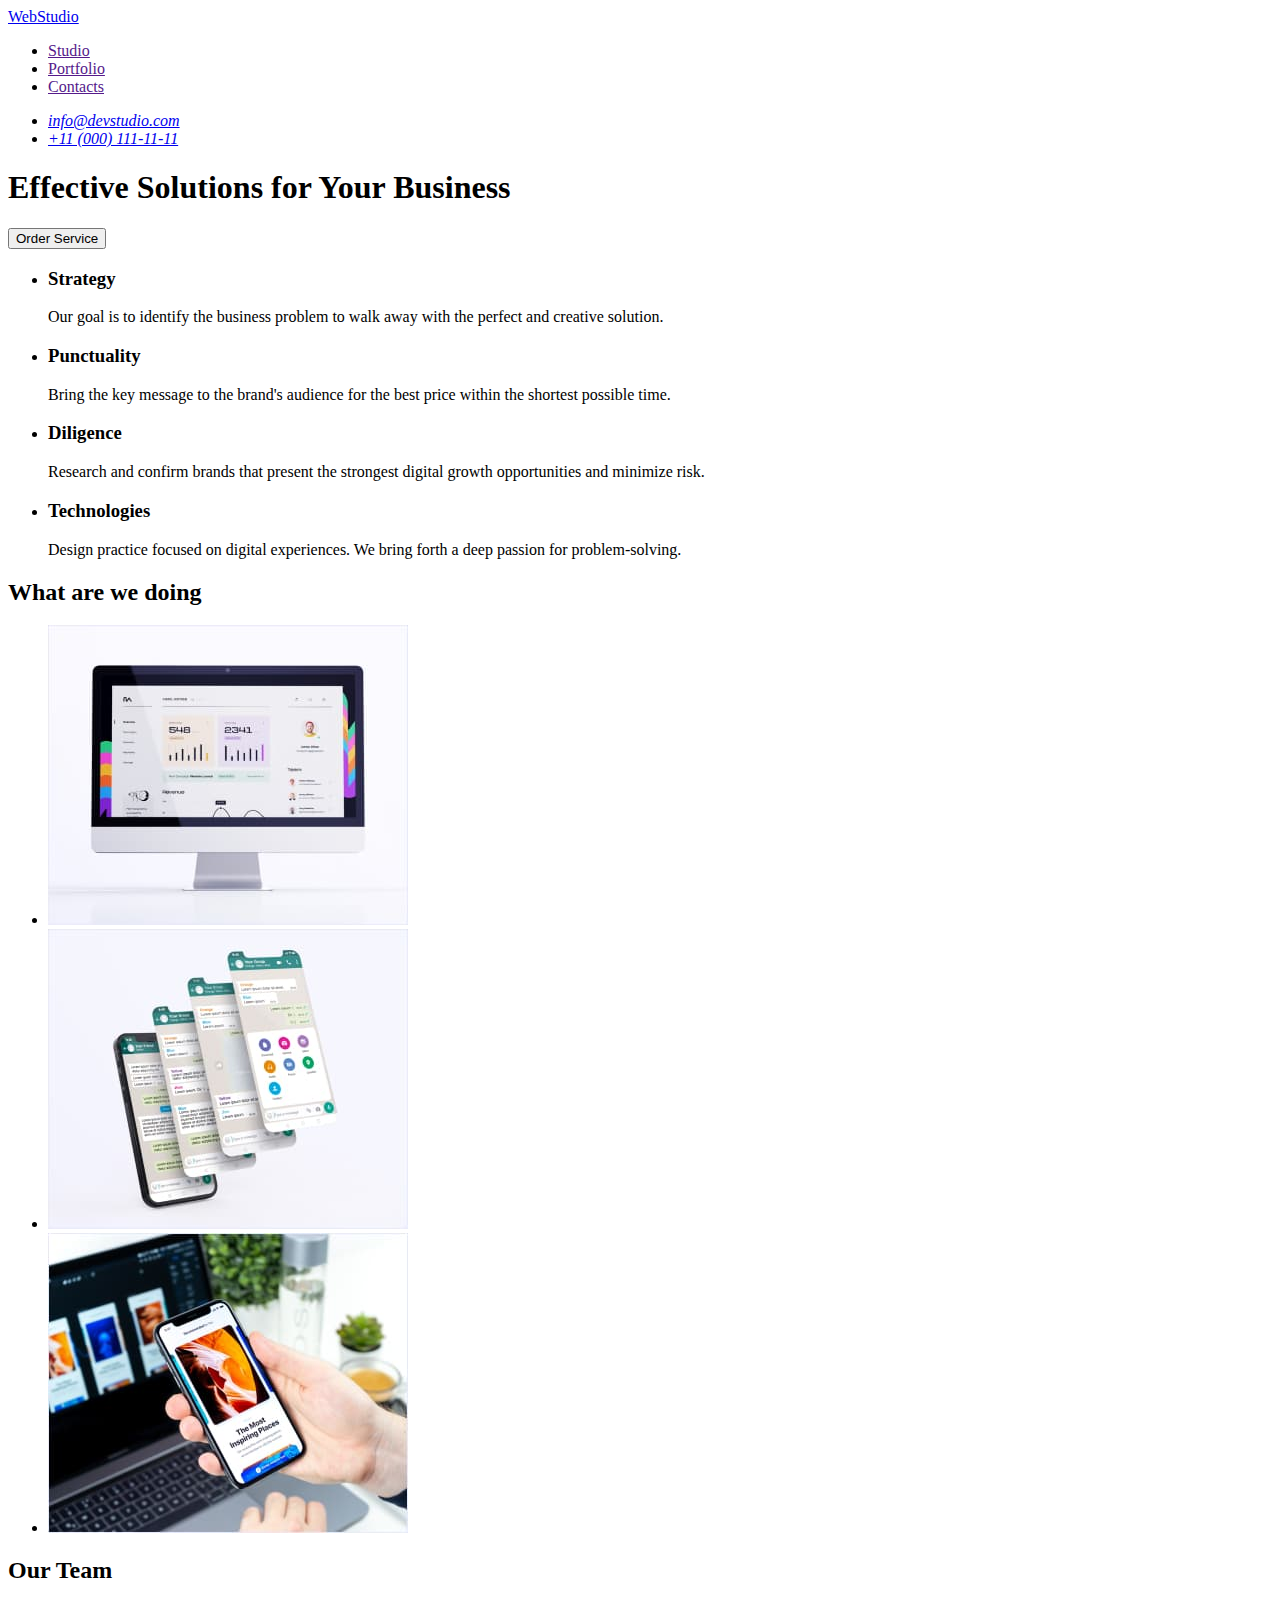
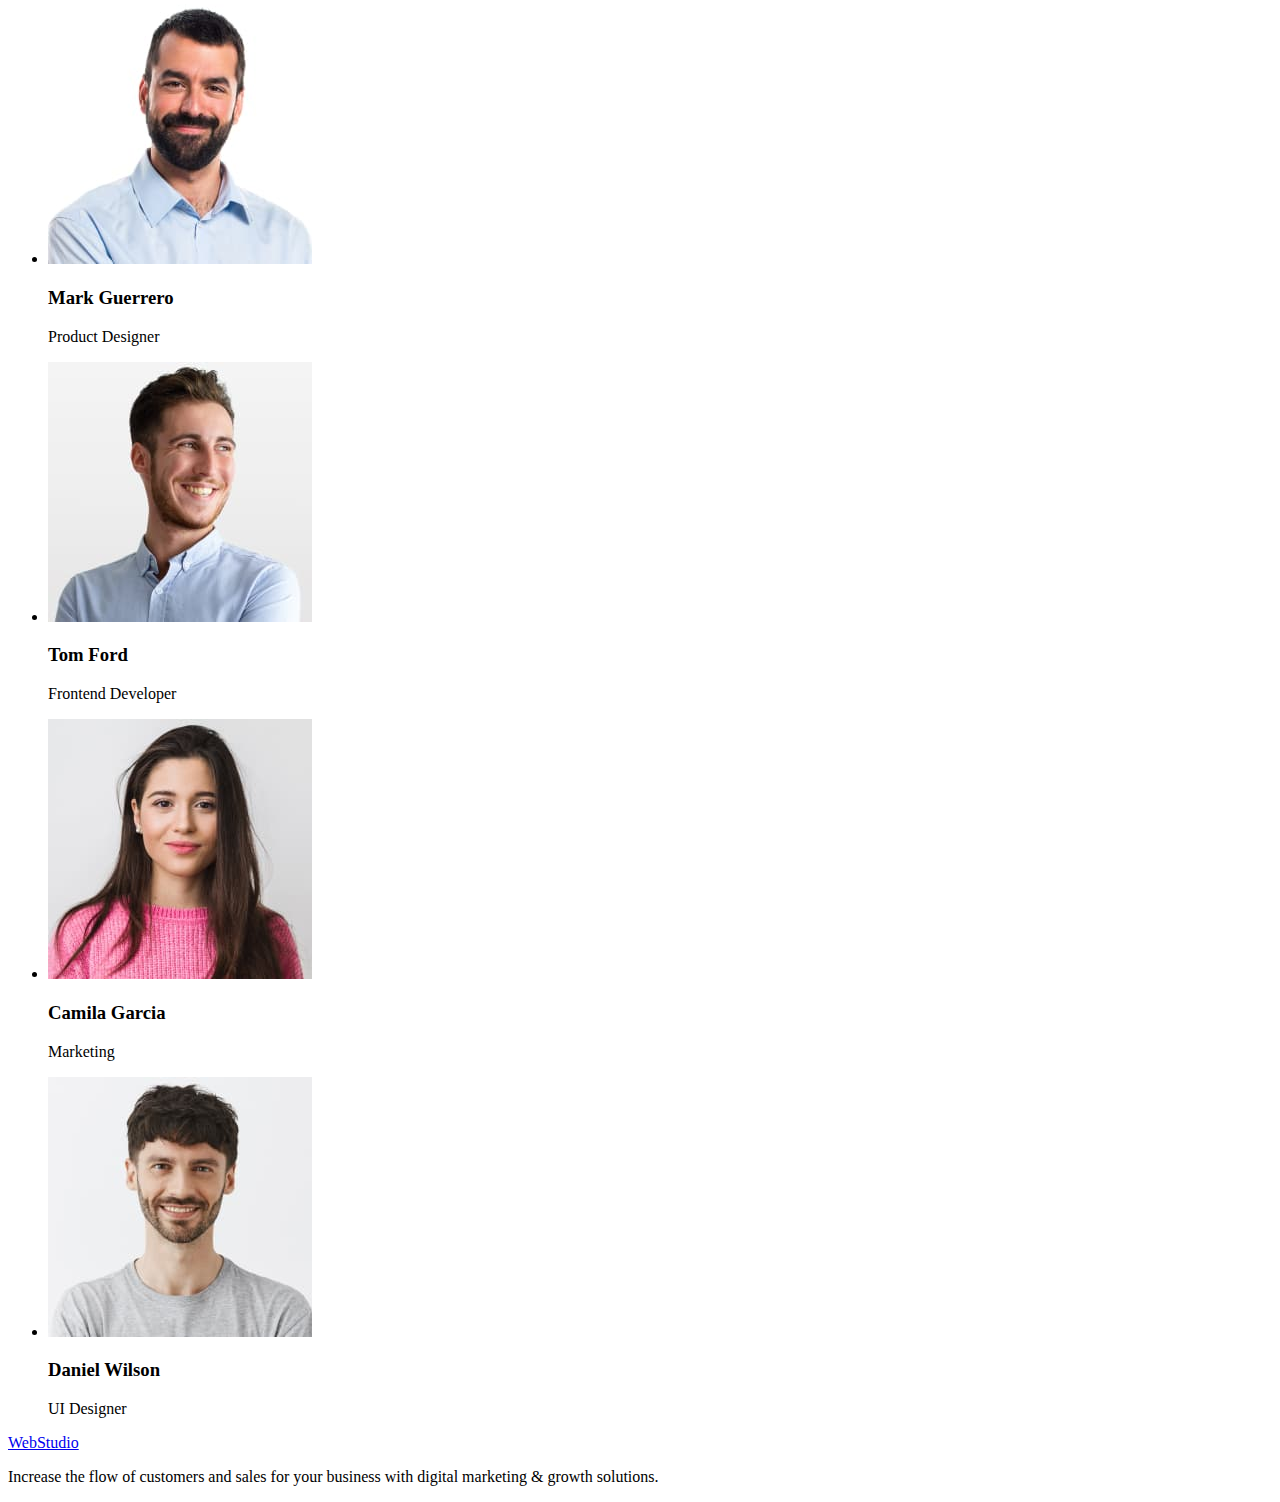
==== index.html @ 7295c1b5 "19-02-load-new-files" ====
<!DOCTYPE html>
<html lang="en">
<head>
    <meta charset="UTF-8">
    <meta http-equiv="X-UA-Compatible" content="IE=edge">
    <meta name="viewport" content="width=device-width, initial-scale=1.0">
    <title>Webstudio</title>
</head>
<body>
    <header>
        <nav>
            <a href="./index.html">WebStudio</a>
            <ul>
                <li><a href="">Studio</a></li>
                <li><a href="">Portfolio</a></li>
                <li><a href="">Contacts</a></li>
            </ul>
        </nav>
        
        <address>
            <ul>
                <li><a href="mailto:info@devstudio.com">info@devstudio.com</a></li>
                <li><a href="tel:+110001111111">+11 (000) 111-11-11</a></li>
            </ul>
        </address>

    </header>

    <main>
        <!-- Hero section -->
        <section>
            
            <h1>Effective Solutions for Your Business</h1> 
            <button type="button">Order Service</button>
            
        </section>
        <!-- /Hero section -->

        <!-- Our advanteges -->
        <section>
            <h2 hidden>Our advanteges</h2>
            <ul>
                <li>
                    <h3>Strategy</h3>
                    <p>Our goal is to identify the business
                    problem to walk away with the perfect and creative solution.</p>
                </li>
                <li>
                    <h3>Punctuality</h3>
                    <p>Bring the key message to the brand's audience for the best price within the shortest possible time.</p>
                </li>
                <li>
                    <h3>Diligence</h3>
                    <p>Research and confirm brands that present the strongest digital growth opportunities and minimize risk.</p>
                </li>
                <li>
                    <h3>Technologies</h3>
                    <p>Design practice focused on digital experiences. We bring forth a deep passion for problem-solving.</p>
                </li>
            </ul>
        </section>
        <!-- /Our advanteges -->

        <!-- What are we doing -->
        <section>
            <h2>What are we doing</h2>
            <ul>
                <li><img src="./images/project-1.jpg" alt="site" width="360" height="300"></li>
                <li><img src="./images/project-2.jpg" alt="messenger" width="360" height="300"></li>
                <li><img src="./images/project-3.jpg" alt="application" width="360" height="300"></li>
            </ul>
        </section>
        <!-- /What are we doing -->

        <!-- Team -->
<section>
    <h2>Our Team</h2>
    <ul>
        <li>
            <img src="./images/mark.jpg" alt="member of a team" width="264" height="260">
            <h3>Mark Guerrero</h3>
            <p>Product Designer</p>
        </li>
        <li>
            <img src="./images/tom.jpg" alt="member of a team" width="264" height="260">
            <h3>Tom Ford</h3>
            <p>Frontend Developer</p>
        </li>
        <li>
            <img src="./images/camila.jpg" alt="member of a team" width="264" height="260">
            <h3>Camila Garcia</h3>
            <p>Marketing</p>
        </li>
        <li>
            <img src="./images/daniel.jpg" alt="member of a team" width="264" height="260">
            <h3>Daniel Wilson</h3>
            <p>UI Designer</p>
        </li>
    </ul>
</section>
        <!-- /Team -->
    </main>

    <footer>
        <a href="./index.html">WebStudio</a>
        <p>Increase the flow of customers and sales for your business with digital marketing & growth solutions.</p>
    </footer>
    
</body>
</html>
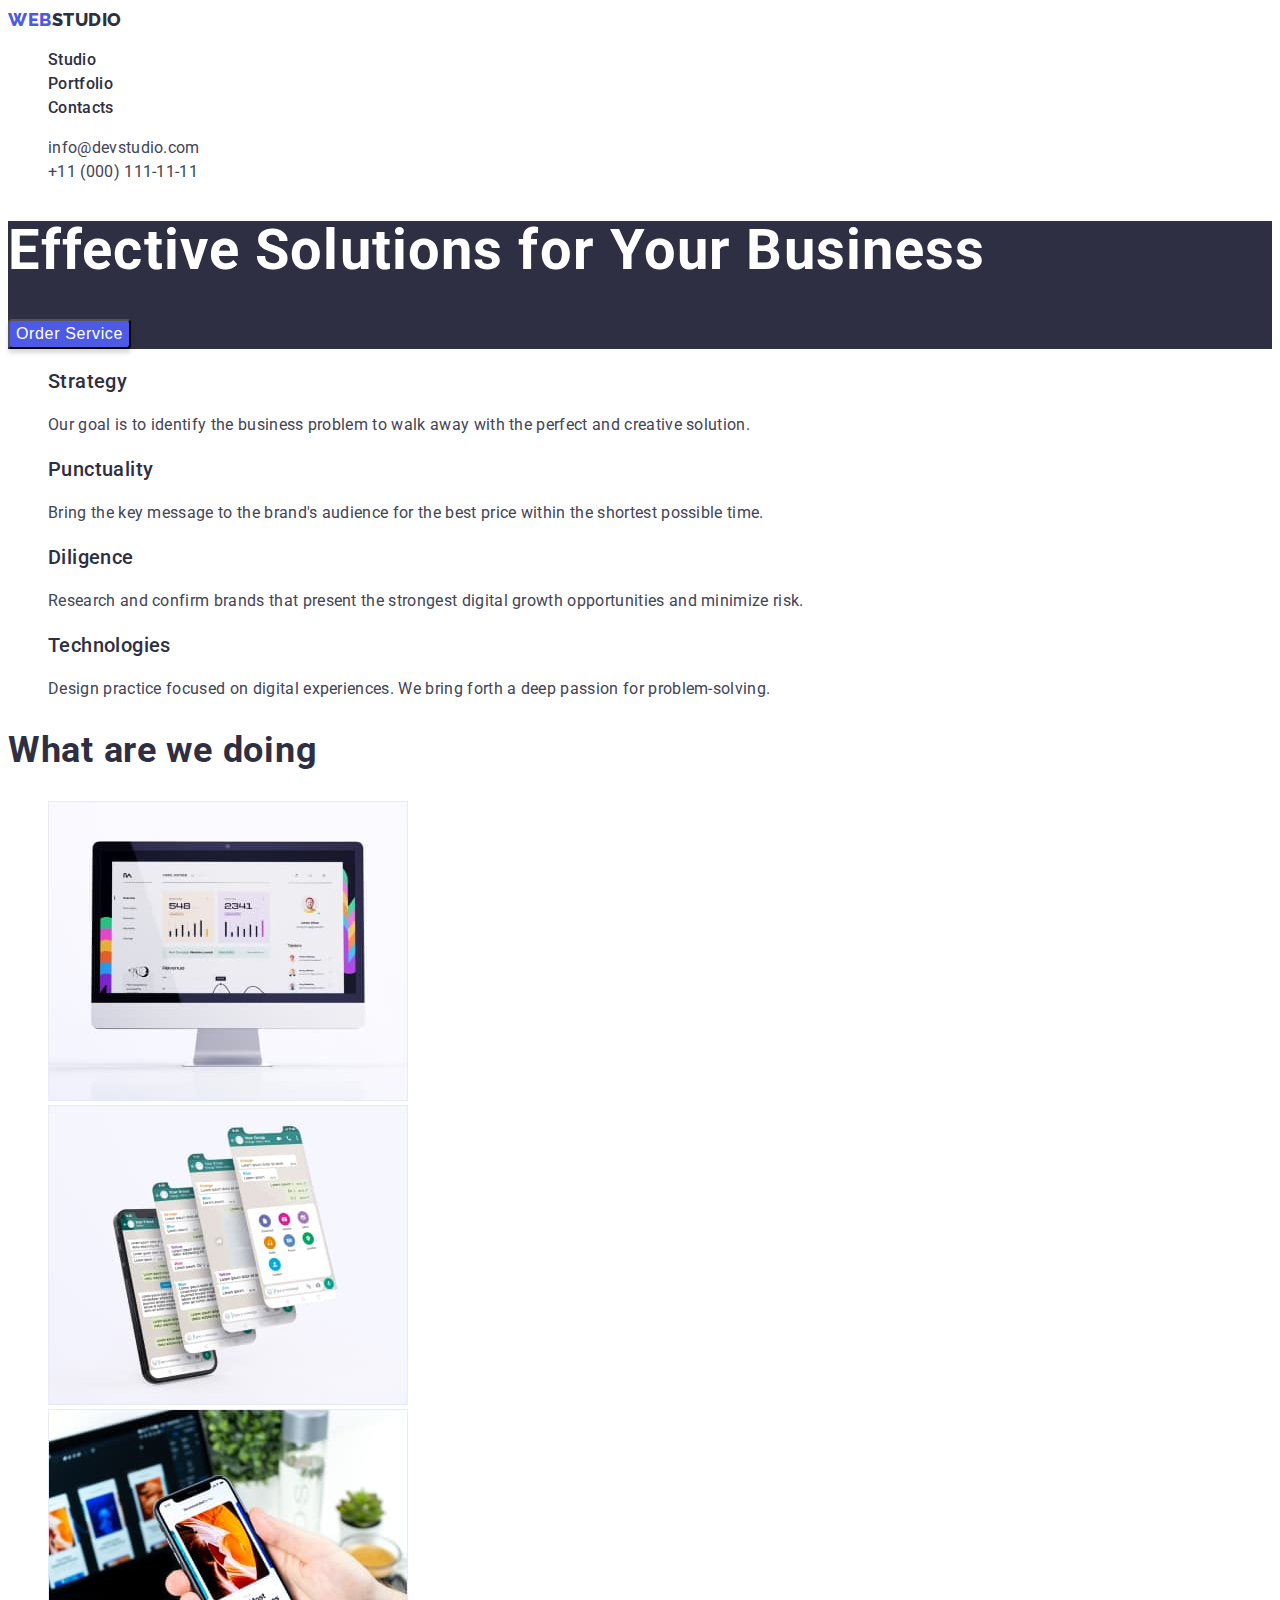
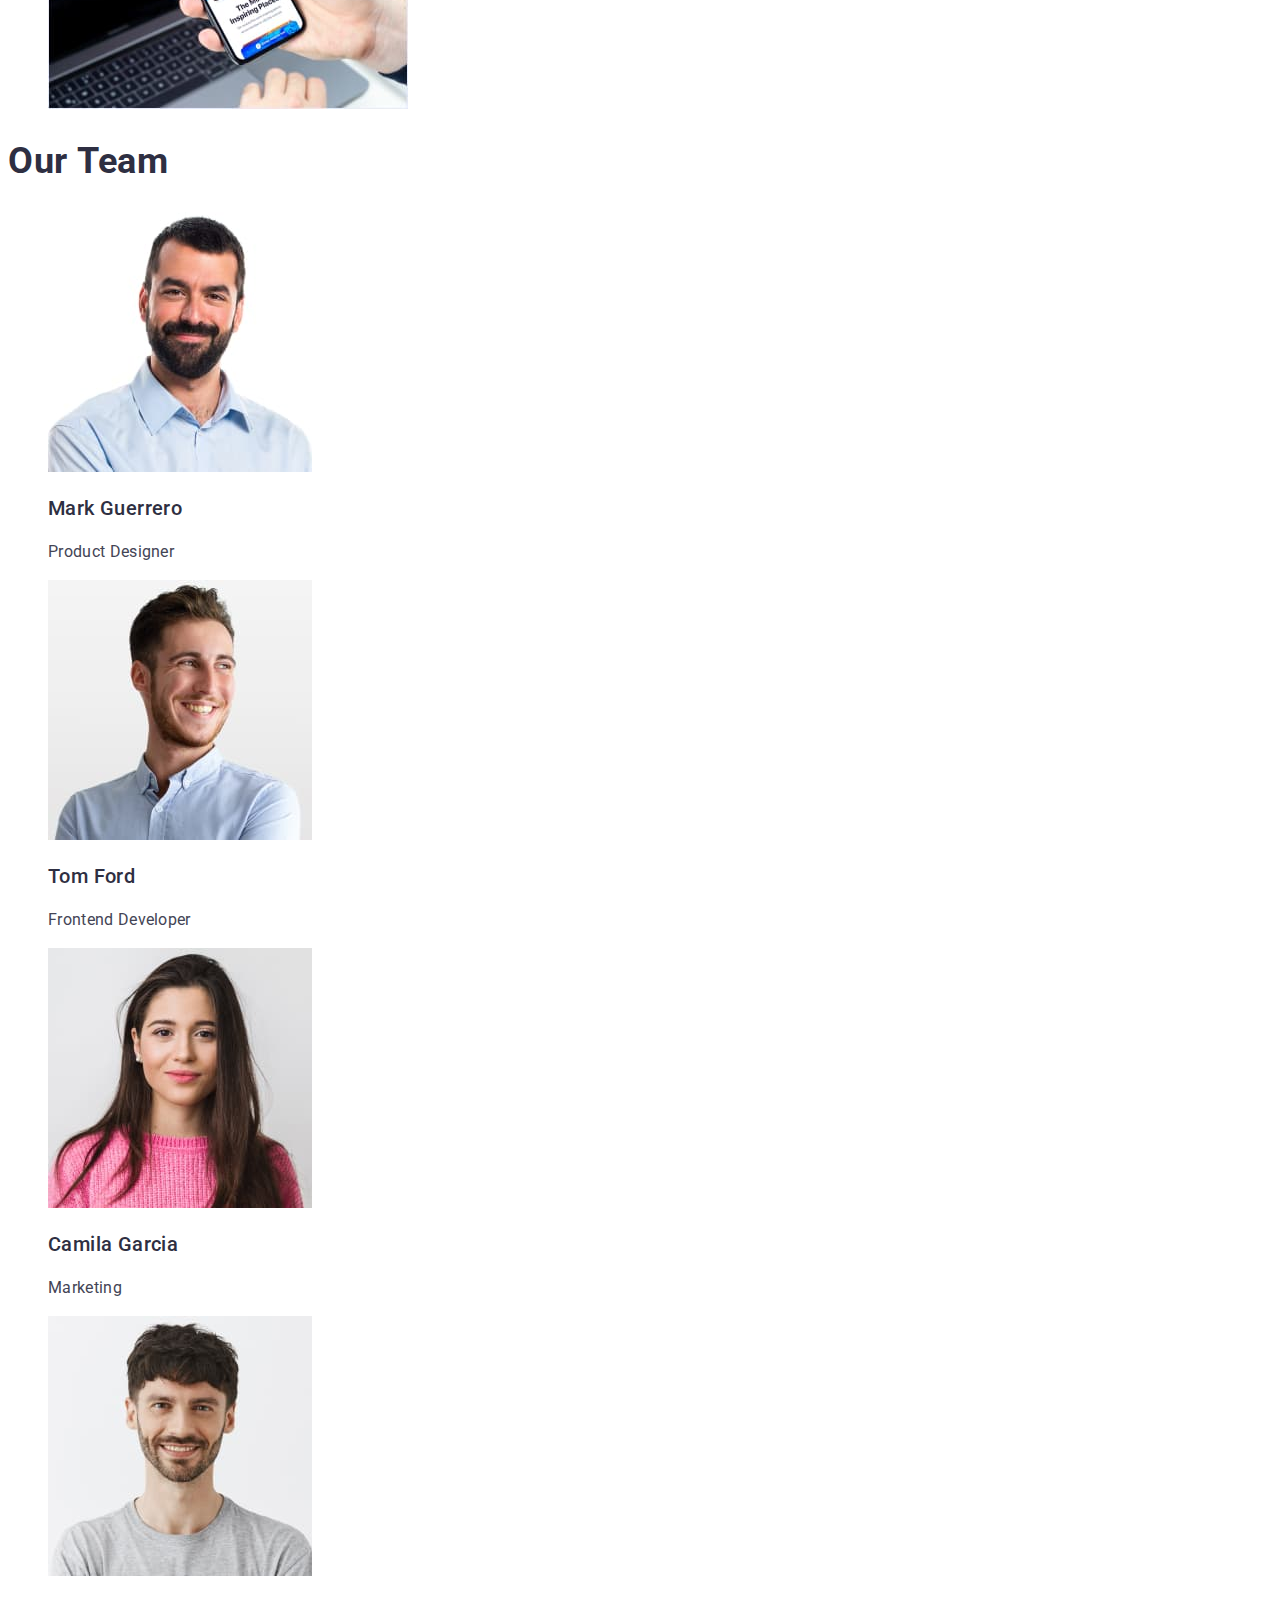
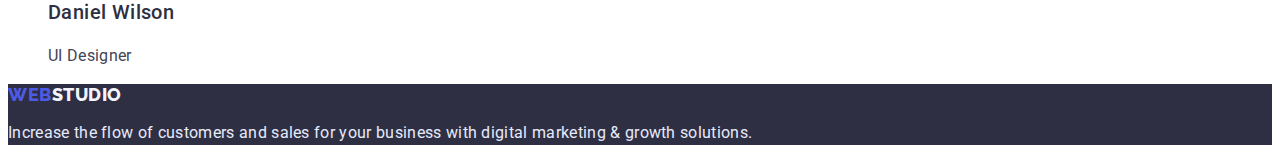
==== commit c3462f15: "final" ====
--- a/index.html
+++ b/index.html
@@ -5,22 +5,26 @@
     <meta http-equiv="X-UA-Compatible" content="IE=edge">
     <meta name="viewport" content="width=device-width, initial-scale=1.0">
     <title>Webstudio</title>
+    <link rel="preconnect" href="https://fonts.googleapis.com">
+    <link rel="preconnect" href="https://fonts.gstatic.com" crossorigin>
+    <link href="https://fonts.googleapis.com/css2?family=Raleway:wght@800&family=Roboto:wght@400;500;700&display=swap" rel="stylesheet">
+    <link rel="stylesheet" href="./css/style.css">
 </head>
 <body>
-    <header>
-        <nav>
-            <a href="./index.html">WebStudio</a>
-            <ul>
-                <li><a href="">Studio</a></li>
-                <li><a href="">Portfolio</a></li>
-                <li><a href="">Contacts</a></li>
+    <header class="header">
+        <nav class="header-nav">
+            <a class="header-logo link " href="./index.html"><span class="header-logo-web" >WEB</span><span class="header-logo-studio">STUDIO</span> </a>
+            <ul class="header-list list">
+                <li class="header-item"><a href="" class="header-link link ">Studio</a></li>
+                <li class="header-item"><a href="" class="header-link link ">Portfolio</a></li>
+                <li class="header-item"><a href="" class="header-link link ">Contacts</a></li>
             </ul>
         </nav>
         
-        <address>
-            <ul>
-                <li><a href="mailto:info@devstudio.com">info@devstudio.com</a></li>
-                <li><a href="tel:+110001111111">+11 (000) 111-11-11</a></li>
+        <address class="header-address">
+            <ul class="header-address-list list">
+                <li class="header-address-item"><a href="mailto:info@devstudio.com" class="header-mail link ">info@devstudio.com</a></li>
+                <li class="header-address-item"><a href="tel:+110001111111" class="header-tel link ">+11 (000) 111-11-11</a></li>
             </ul>
         </address>
 
@@ -28,82 +32,82 @@
 
     <main>
         <!-- Hero section -->
-        <section>
+        <section class="hero">
             
-            <h1>Effective Solutions for Your Business</h1> 
-            <button type="button">Order Service</button>
+            <h1 class="hero-title">Effective Solutions for Your Business</h1> 
+            <button class="hero-btn" type="button">Order Service</button>
             
         </section>
         <!-- /Hero section -->
 
         <!-- Our advanteges -->
-        <section>
+        <section class="our-advanteges">
             <h2 hidden>Our advanteges</h2>
-            <ul>
-                <li>
-                    <h3>Strategy</h3>
-                    <p>Our goal is to identify the business
+            <ul class="our-advanteges-list list">
+                <li class="our-advanteges-item">
+                    <h3 class="list-subtitle-our-advanteges">Strategy</h3>
+                    <p class="list-text-our-advanteges">Our goal is to identify the business
                     problem to walk away with the perfect and creative solution.</p>
                 </li>
-                <li>
-                    <h3>Punctuality</h3>
-                    <p>Bring the key message to the brand's audience for the best price within the shortest possible time.</p>
+                <li class="our-advanteges-item">
+                    <h3 class="list-subtitle-our-advanteges">Punctuality</h3>
+                    <p class="list-text-our-advanteges">Bring the key message to the brand's audience for the best price within the shortest possible time.</p>
                 </li>
-                <li>
-                    <h3>Diligence</h3>
-                    <p>Research and confirm brands that present the strongest digital growth opportunities and minimize risk.</p>
+                <li class="our-advanteges-item">
+                    <h3 class="list-subtitle-our-advanteges">Diligence</h3>
+                    <p class="list-text-our-advanteges">Research and confirm brands that present the strongest digital growth opportunities and minimize risk.</p>
                 </li>
-                <li>
-                    <h3>Technologies</h3>
-                    <p>Design practice focused on digital experiences. We bring forth a deep passion for problem-solving.</p>
+                <li class="our-advanteges-item">
+                    <h3 class="list-subtitle-our-advanteges">Technologies</h3>
+                    <p class="list-text-our-advanteges">Design practice focused on digital experiences. We bring forth a deep passion for problem-solving.</p>
                 </li>
             </ul>
         </section>
         <!-- /Our advanteges -->
 
         <!-- What are we doing -->
-        <section>
-            <h2>What are we doing</h2>
-            <ul>
-                <li><img src="./images/project-1.jpg" alt="site" width="360" height="300"></li>
-                <li><img src="./images/project-2.jpg" alt="messenger" width="360" height="300"></li>
-                <li><img src="./images/project-3.jpg" alt="application" width="360" height="300"></li>
+        <section class="what-are-we-doing">
+            <h2 class="subtitle-what-are-we-doing">What are we doing</h2>
+            <ul class="list-what-are-we-doing list">
+                <li class="item-what-are-we-doing"><img src="./images/project-1.jpg" alt="site" width="360" height="300"></li>
+                <li class="item-what-are-we-doing"><img src="./images/project-2.jpg" alt="messenger" width="360" height="300"></li>
+                <li class="item-what-are-we-doing"><img src="./images/project-3.jpg" alt="application" width="360" height="300"></li>
             </ul>
         </section>
         <!-- /What are we doing -->
 
         <!-- Team -->
-<section>
-    <h2>Our Team</h2>
-    <ul>
-        <li>
+<section class="team">
+    <h2 class="subtitle-team">Our Team</h2>
+    <ul class="list-team list">
+        <li class="item-team">
             <img src="./images/mark.jpg" alt="member of a team" width="264" height="260">
-            <h3>Mark Guerrero</h3>
-            <p>Product Designer</p>
+            <h3 class="subtitle-team-list">Mark Guerrero</h3>
+            <p class="text-list-team">Product Designer</p>
         </li>
-        <li>
+        <li class="item-team">
             <img src="./images/tom.jpg" alt="member of a team" width="264" height="260">
-            <h3>Tom Ford</h3>
-            <p>Frontend Developer</p>
+            <h3 class="subtitle-team-list">Tom Ford</h3>
+            <p class="text-list-team">Frontend Developer</p>
         </li>
-        <li>
+        <li class="item-team">
             <img src="./images/camila.jpg" alt="member of a team" width="264" height="260">
-            <h3>Camila Garcia</h3>
-            <p>Marketing</p>
+            <h3 class="subtitle-team-list">Camila Garcia</h3>
+            <p class="text-list-team">Marketing</p>
         </li>
-        <li>
+        <li class="item-team">
             <img src="./images/daniel.jpg" alt="member of a team" width="264" height="260">
-            <h3>Daniel Wilson</h3>
-            <p>UI Designer</p>
+            <h3 class="subtitle-team-list">Daniel Wilson</h3>
+            <p class="text-list-team">UI Designer</p>
         </li>
     </ul>
 </section>
         <!-- /Team -->
     </main>
 
-    <footer>
-        <a href="./index.html">WebStudio</a>
-        <p>Increase the flow of customers and sales for your business with digital marketing & growth solutions.</p>
+    <footer class="footer">
+        <a class="footer-logo link " href="./index.html"><span class="footer-logo-web" >WEB</span><span class="footer-logo-studio">STUDIO</span> </a>
+        <p class="footer-text">Increase the flow of customers and sales for your business with digital marketing & growth solutions.</p>
     </footer>
     
 </body>
--- a/css/style.css
+++ b/css/style.css
@@ -0,0 +1,254 @@
+body {
+    font-family: 'Roboto', sans-serif;
+}
+
+.list {
+list-style: none;
+}
+
+.link {
+text-decoration: none;
+}
+/* Header */
+
+.header {
+}
+.header-nav {
+}
+
+
+.header-logo {
+font-family: 'Raleway';
+font-style: normal;
+font-weight: 800;
+font-size: 18px;
+line-height: 1.33;
+letter-spacing: 0.03em;   
+}
+.header-logo-web {
+color: #4D5AE5;
+}
+.header-logo-studio {
+color: #2E2F42;
+}
+.header-list {
+}
+.header-item {
+}
+.header-link {
+    font-weight: 500;
+font-size: 16px;
+line-height: 1.5;
+letter-spacing: 0.02em;
+color: #2E2F42;
+}
+
+.header-link:hover {
+    color: #404BBF;
+}
+
+.header-link:focus {
+    color: #404BBF;
+}
+.header-address {
+}
+.header-address-list {
+}
+.header-address-item {
+}
+.header-tel , .header-mail {
+    font-style: normal;
+    font-weight: 400;
+font-size: 16px;
+line-height: 1.5;
+letter-spacing: 0.02em;
+color: #434455;
+}
+.header-tel:hover , .header-mail:hover {
+    color: #404BBF;
+}
+.header-tel:focus , .header-mail:focus {
+    color: #404BBF;
+}
+
+/* Hero */
+.hero {
+background: #2E2F42;}
+.hero-title {
+    font-weight: 700;
+font-size: 56px;
+line-height: 1.07;
+/* text-align: center; */
+letter-spacing: 0.02em;
+color: #FFFFFF;
+}
+.hero-btn {
+font-weight: 500;
+font-size: 16px;
+line-height: 1.5;
+/* display: flex; */
+/* align-items: center; */
+letter-spacing: 0.04em;
+color: #FFFFFF;
+background: #4D5AE5;
+box-shadow: 0px 4px 4px rgba(0, 0, 0, 0.15);
+border-radius: 4px;
+}
+.hero-btn:hover {
+    background: #404BBF;
+box-shadow: 0px 4px 4px rgba(0, 0, 0, 0.15);
+border-radius: 4px;
+}
+.hero-btn:focus {
+    background: #404BBF;
+box-shadow: 0px 4px 4px rgba(0, 0, 0, 0.15);
+border-radius: 4px;
+}
+
+/* Our advanteges */
+.our-advanteges {
+}
+.our-advanteges-list {
+}
+.our-advanteges-item {
+}
+.list-subtitle-our-advanteges {
+    font-weight: 500;
+font-size: 20px;
+line-height: 1.2;
+letter-spacing: 0.02em;
+color: #2E2F42;
+}
+.list-text-our-advanteges {
+    font-weight: 400;
+font-size: 16px;
+line-height: 1.5;
+letter-spacing: 0.02em;
+color: #434455;
+}
+
+/* What are we doing */
+.what-are-we-doing {
+}
+.subtitle-what-are-we-doing {
+    font-weight: 700;
+font-size: 36px;
+line-height: 1.11;
+letter-spacing: 0.02em;
+color: #2E2F42;
+}
+.list-what-are-we-doing {
+}
+.item-what-are-we-doing {
+}
+
+/* Team */
+.team {
+}
+.subtitle-team {
+    font-weight: 700;
+font-size: 36px;
+line-height: 1.11;
+letter-spacing: 0.02em;
+color: #2E2F42;
+}
+.list-team {
+}
+.item-team {
+}
+.subtitle-team-list {
+    font-weight: 500;
+font-size: 20px;
+line-height: 1.2;
+letter-spacing: 0.02em;
+color: #2E2F42;
+}
+.text-list-team {
+    font-weight: 400;
+font-size: 16px;
+line-height: 1.5;
+letter-spacing: 0.02em;
+color: #434455;
+}
+
+/* Footer */
+.footer {
+    background: #2E2F42;
+}
+.footer-logo {
+    font-family: 'Raleway';
+font-style: normal;
+font-weight: 800;
+font-size: 18px;
+line-height: 1.17;
+letter-spacing: 0.03em;
+}
+.footer-logo-web {
+    color: #4D5AE5;
+}
+.footer-logo-studio {
+    color: #F4F4FD;
+}
+.footer-text {
+    font-weight: 400;
+font-size: 16px;
+line-height: 1.5;
+letter-spacing: 0.02em;
+color: #E7E9FC;
+}
+
+/* Portfolio */
+.portfolio-filters {
+}
+.portfolio-list {
+}
+.portfolio-item-list {
+}
+.portfolio-button {
+    background: #F4F4FD;
+    font-weight: 500;
+font-size: 16px;
+line-height: 1.5;
+letter-spacing: 0.04em;
+color: #4D5AE5;
+}
+.portfolio-button:hover {
+background: #404BBF;
+font-weight: 500;
+font-size: 16px;
+line-height: 1.5;
+letter-spacing: 0.04em;
+color: #FFFFFF;
+}
+.portfolio-button:focus {
+    background: #404BBF;
+    font-weight: 500;
+    font-size: 16px;
+    line-height: 1.5;
+    letter-spacing: 0.04em;
+    color: #FFFFFF;
+}
+.portfolio-examples-one {
+}
+.portfolio-examples-two {
+}
+.portfolio-examples-three {
+}
+.portfolio-examples-list {
+}
+.portfolio-examples-item {
+}
+.portfolio-item-subtitles {
+    font-weight: 500;
+    font-size: 20px;
+    line-height: 1.2;
+    letter-spacing: 0.02em;
+    color: #2E2F42;
+}
+.portfolio-item-text {
+    font-weight: 400;
+    font-size: 16px;
+    line-height: 1.5;
+    letter-spacing: 0.02em;
+    color: #434455;
+}
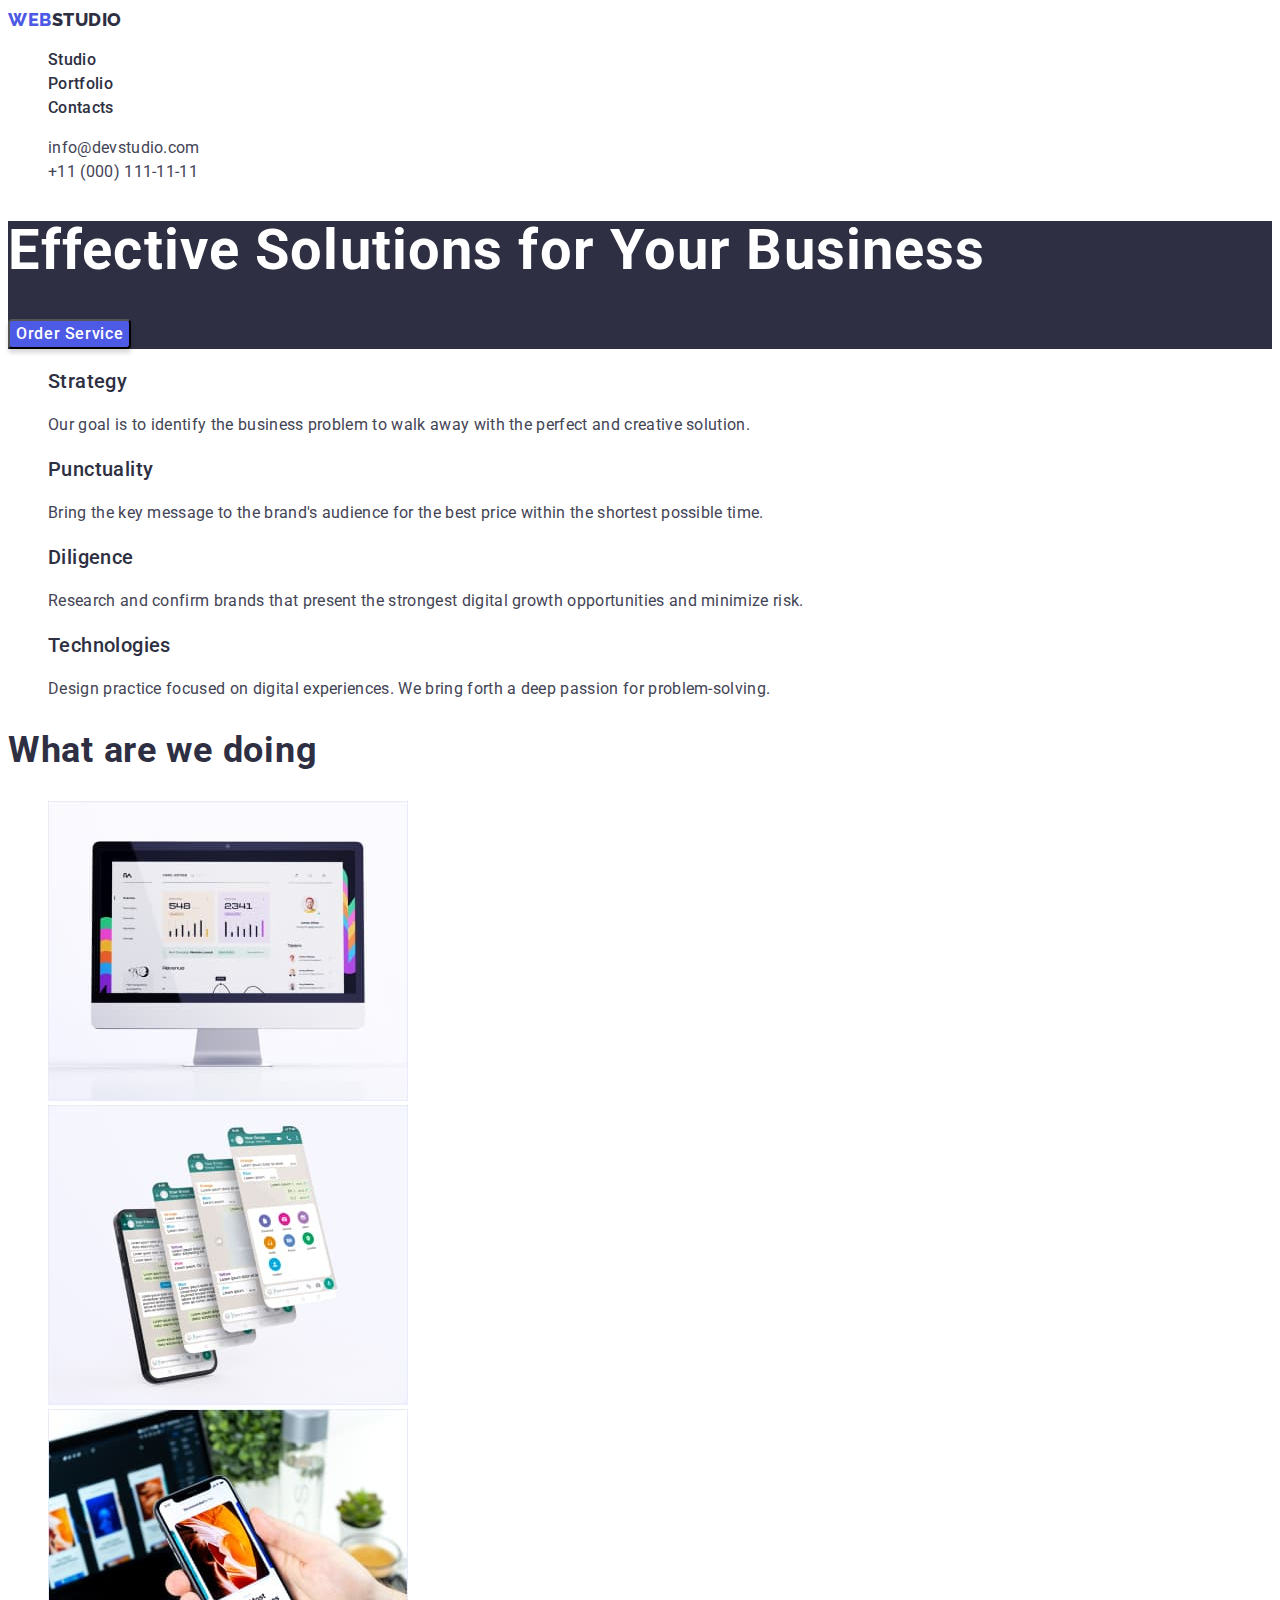
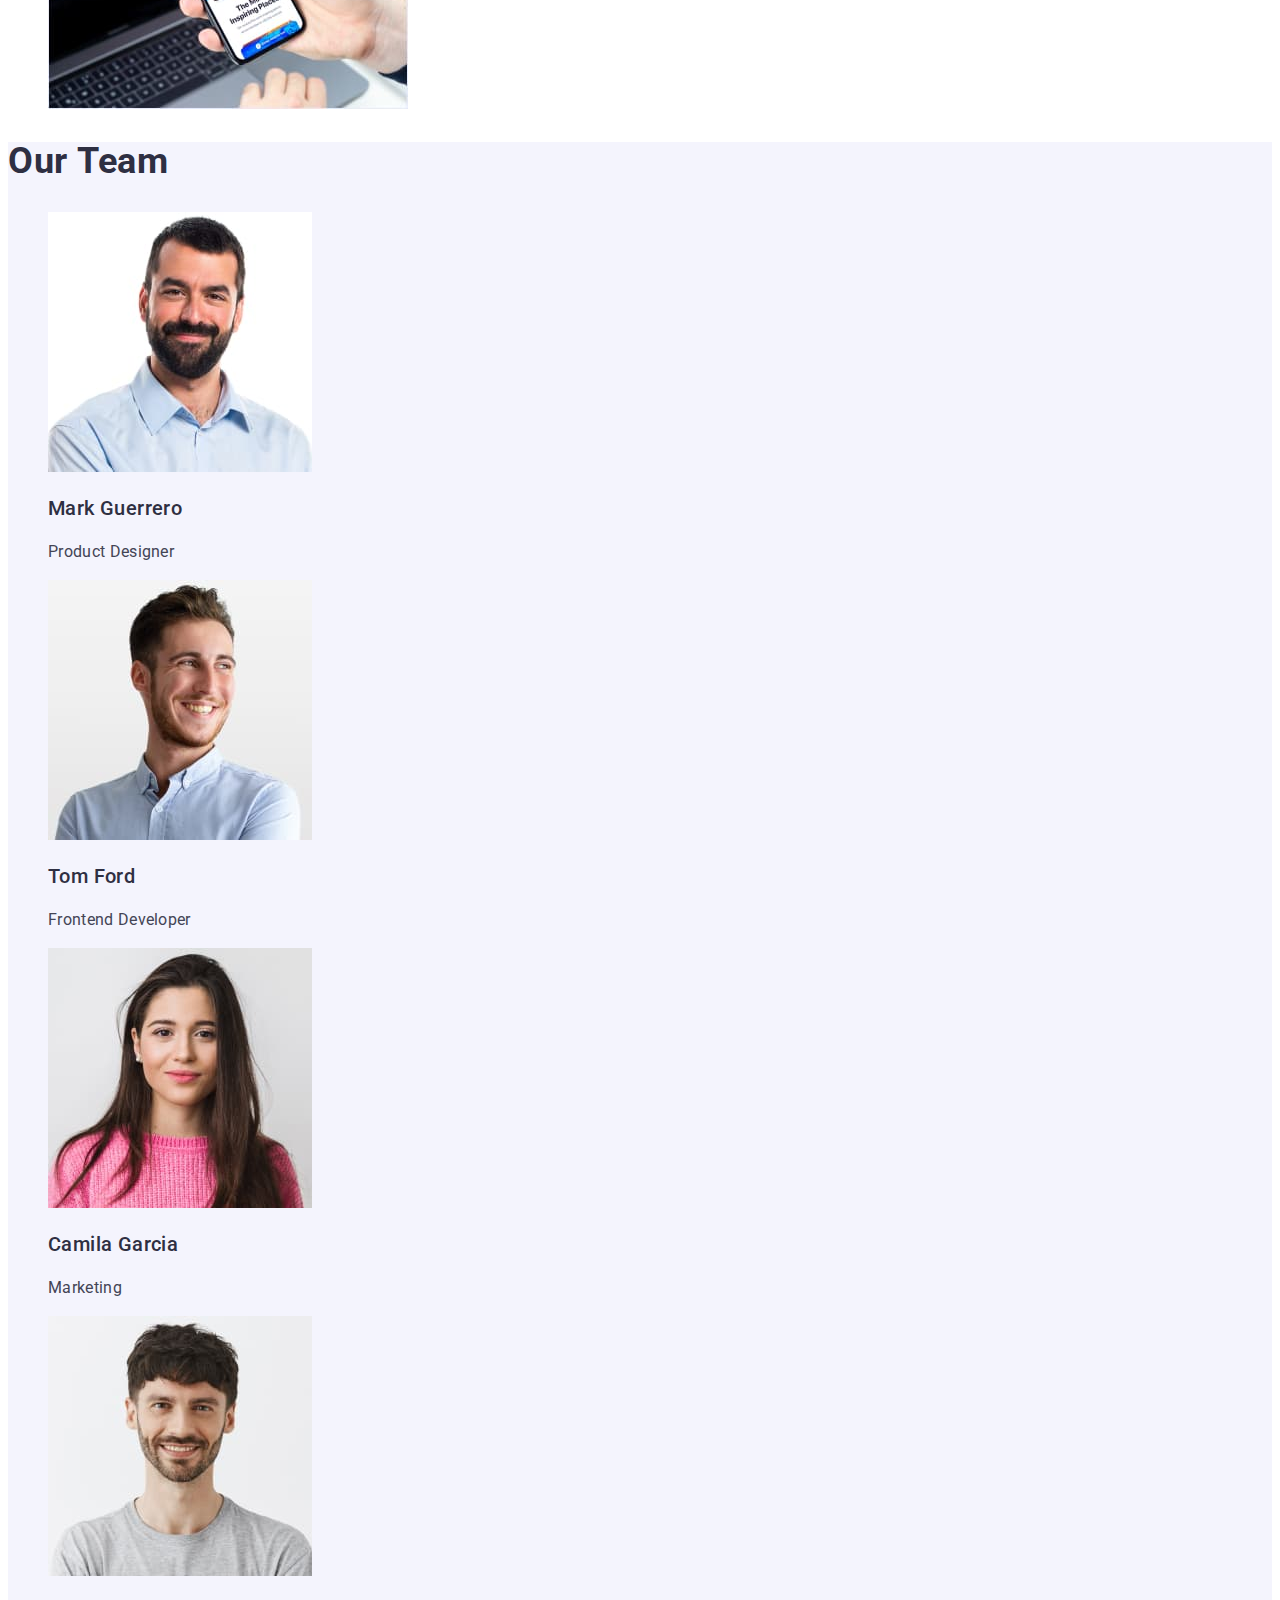
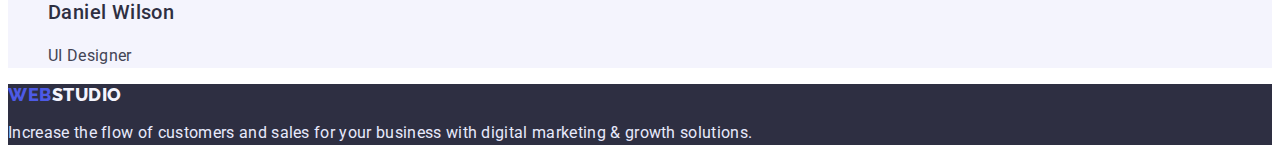
==== commit b0a7a728: "final3" ====
--- a/index.html
+++ b/index.html
@@ -15,8 +15,8 @@
         <nav class="header-nav">
             <a class="header-logo link " href="./index.html"><span class="header-logo-web" >WEB</span><span class="header-logo-studio">STUDIO</span> </a>
             <ul class="header-list list">
-                <li class="header-item"><a href="" class="header-link link ">Studio</a></li>
-                <li class="header-item"><a href="" class="header-link link ">Portfolio</a></li>
+                <li class="header-item"><a href="./index.html" class="header-link link ">Studio</a></li>
+                <li class="header-item"><a href="./portfolio.html" class="header-link link ">Portfolio</a></li>
                 <li class="header-item"><a href="" class="header-link link ">Contacts</a></li>
             </ul>
         </nav>
@@ -42,7 +42,7 @@
 
         <!-- Our advanteges -->
         <section class="our-advanteges">
-            <h2 hidden>Our advanteges</h2>
+            <h2 class="visually-hidden">Our advanteges</h2>
             <ul class="our-advanteges-list list">
                 <li class="our-advanteges-item">
                     <h3 class="list-subtitle-our-advanteges">Strategy</h3>
--- a/css/style.css
+++ b/css/style.css
@@ -1,5 +1,16 @@
+:root {
+    --text-color:#434455;
+    --title-nav-text-color:#2E2F42;
+    --btn-text-hover-focus: #404BBF
+;
+
+}
+
 body {
     font-family: 'Roboto', sans-serif;
+    background-color: white;
+    font-size: 16px;
+    color: #2E2F42;
 }
 
 .list {
@@ -8,6 +19,18 @@
 
 .link {
 text-decoration: none;
+}
+.visually-hidden {
+ position: absolute;
+ width: 1px;
+ height: 1px;
+ margin: -1px;
+ border: 0;
+ padding: 0;
+ white-space: nowrap;
+ clip-path: inset(100%);
+ clip: rect(0 0 0 0);
+ overflow: hidden;
 }
 /* Header */
 
@@ -40,16 +63,14 @@
 font-size: 16px;
 line-height: 1.5;
 letter-spacing: 0.02em;
-color: #2E2F42;
-}
-
-.header-link:hover {
-    color: #404BBF;
-}
-
-.header-link:focus {
-    color: #404BBF;
-}
+color: var(--title-nav-text-color);
+}
+
+.header-link:hover , 
+.header-link:focus{
+    color: var(--btn-text-hover-focus);
+}
+
 .header-address {
 }
 .header-address-list {
@@ -62,13 +83,13 @@
 font-size: 16px;
 line-height: 1.5;
 letter-spacing: 0.02em;
-color: #434455;
+color: var(--text-color);
 }
 .header-tel:hover , .header-mail:hover {
-    color: #404BBF;
+    color: var(--btn-text-hover-focus);
 }
 .header-tel:focus , .header-mail:focus {
-    color: #404BBF;
+    color: var(--btn-text-hover-focus);
 }
 
 /* Hero */
@@ -78,27 +99,22 @@
     font-weight: 700;
 font-size: 56px;
 line-height: 1.07;
-/* text-align: center; */
 letter-spacing: 0.02em;
 color: #FFFFFF;
 }
 .hero-btn {
+    font-family: 'Roboto';
+font-style: normal;
 font-weight: 500;
 font-size: 16px;
 line-height: 1.5;
-/* display: flex; */
-/* align-items: center; */
 letter-spacing: 0.04em;
 color: #FFFFFF;
 background: #4D5AE5;
 box-shadow: 0px 4px 4px rgba(0, 0, 0, 0.15);
 border-radius: 4px;
 }
-.hero-btn:hover {
-    background: #404BBF;
-box-shadow: 0px 4px 4px rgba(0, 0, 0, 0.15);
-border-radius: 4px;
-}
+.hero-btn:hover ,
 .hero-btn:focus {
     background: #404BBF;
 box-shadow: 0px 4px 4px rgba(0, 0, 0, 0.15);
@@ -117,14 +133,14 @@
 font-size: 20px;
 line-height: 1.2;
 letter-spacing: 0.02em;
-color: #2E2F42;
+color: var(--title-nav-text-color);
 }
 .list-text-our-advanteges {
     font-weight: 400;
 font-size: 16px;
 line-height: 1.5;
 letter-spacing: 0.02em;
-color: #434455;
+color: var(--text-color);
 }
 
 /* What are we doing */
@@ -135,7 +151,7 @@
 font-size: 36px;
 line-height: 1.11;
 letter-spacing: 0.02em;
-color: #2E2F42;
+color: var(--title-nav-text-color);
 }
 .list-what-are-we-doing {
 }
@@ -144,13 +160,14 @@
 
 /* Team */
 .team {
+    background: #F4F4FD;
 }
 .subtitle-team {
     font-weight: 700;
 font-size: 36px;
 line-height: 1.11;
 letter-spacing: 0.02em;
-color: #2E2F42;
+color: var(--title-nav-text-color);
 }
 .list-team {
 }
@@ -161,14 +178,14 @@
 font-size: 20px;
 line-height: 1.2;
 letter-spacing: 0.02em;
-color: #2E2F42;
+color: var(--title-nav-text-color);
 }
 .text-list-team {
     font-weight: 400;
 font-size: 16px;
 line-height: 1.5;
 letter-spacing: 0.02em;
-color: #434455;
+color: var(--text-color);
 }
 
 /* Footer */
@@ -198,13 +215,17 @@
 }
 
 /* Portfolio */
-.portfolio-filters {
+.portfolio-title {
+
+}
+.portfolio {
 }
 .portfolio-list {
 }
 .portfolio-item-list {
 }
 .portfolio-button {
+    font-family: inherit;
     background: #F4F4FD;
     font-weight: 500;
 font-size: 16px;
@@ -212,28 +233,16 @@
 letter-spacing: 0.04em;
 color: #4D5AE5;
 }
-.portfolio-button:hover {
-background: #404BBF;
+.portfolio-button:hover ,
+.portfolio-button:focus {
+background: var(--btn-text-hover-focus);
 font-weight: 500;
 font-size: 16px;
 line-height: 1.5;
 letter-spacing: 0.04em;
 color: #FFFFFF;
 }
-.portfolio-button:focus {
-    background: #404BBF;
-    font-weight: 500;
-    font-size: 16px;
-    line-height: 1.5;
-    letter-spacing: 0.04em;
-    color: #FFFFFF;
-}
-.portfolio-examples-one {
-}
-.portfolio-examples-two {
-}
-.portfolio-examples-three {
-}
+
 .portfolio-examples-list {
 }
 .portfolio-examples-item {
@@ -243,12 +252,15 @@
     font-size: 20px;
     line-height: 1.2;
     letter-spacing: 0.02em;
-    color: #2E2F42;
+    color: var(--title-nav-text-color);
 }
 .portfolio-item-text {
     font-weight: 400;
     font-size: 16px;
     line-height: 1.5;
     letter-spacing: 0.02em;
-    color: #434455;
-}
+    color: var(--text-color);
+}
+.portfolio-link {
+
+}
